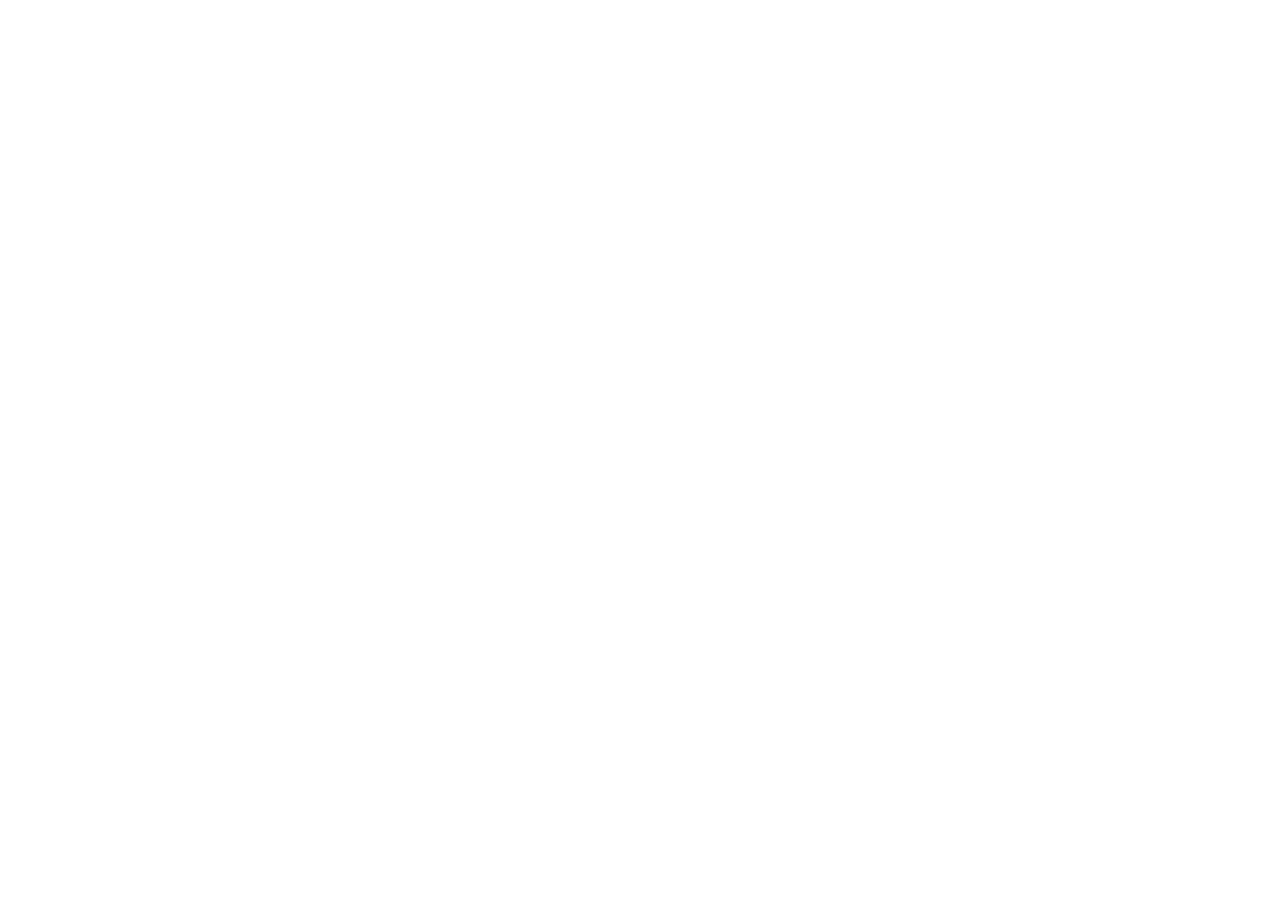
==== html_basic/index.html @ 540d51ee "Create index.html" ====
<!DOCTYPE html>
<html lang="en">
<head>
    <meta charset="UTF-8">
    <meta name="viewport" content="width=device-width, initial-scale=1.0">
    <title>Make a cool first webpage</title>
</head>
<body>
    
</body>
</html>
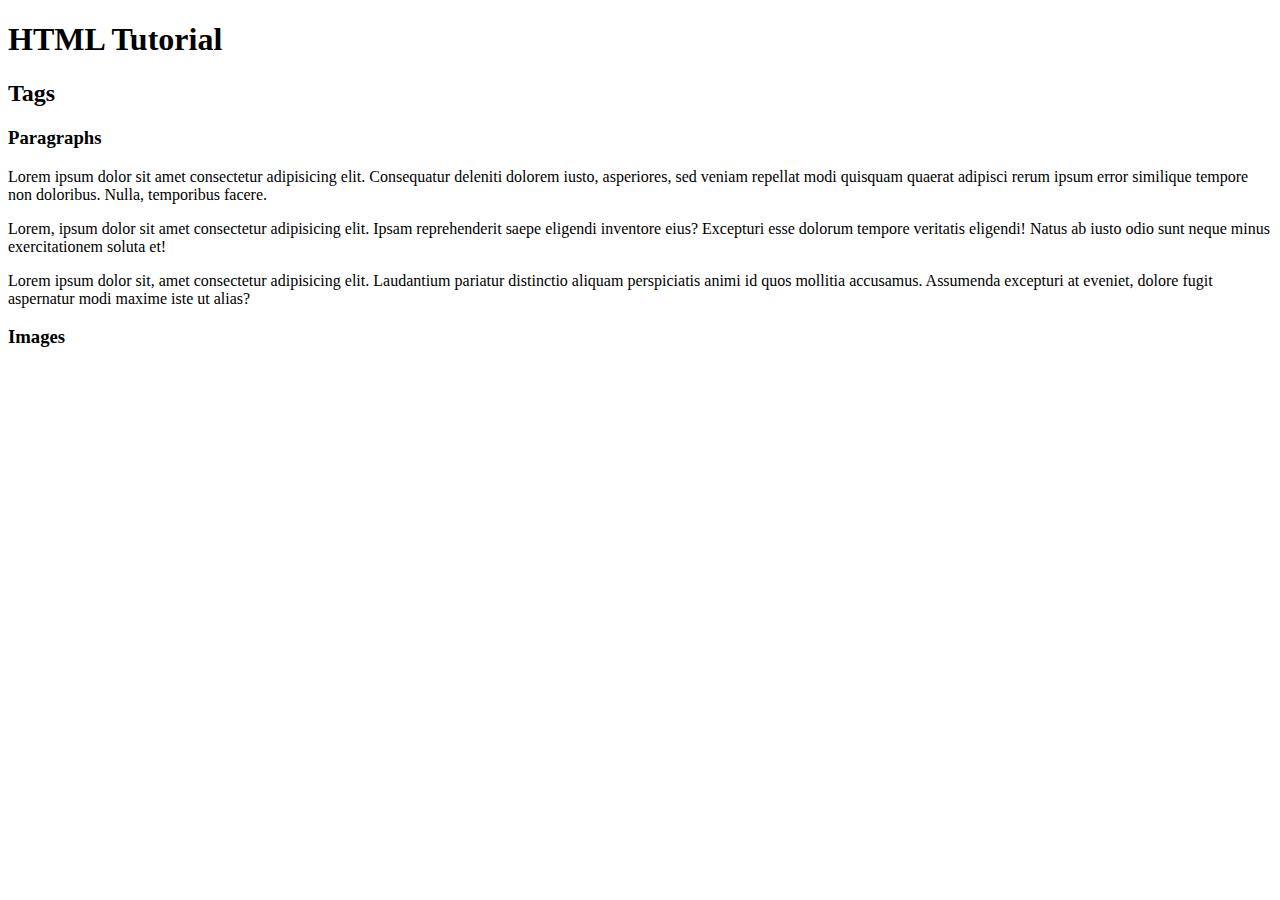
==== commit e62ffdb0: "Update index.html" ====
--- a/html_basic/index.html
+++ b/html_basic/index.html
@@ -6,6 +6,25 @@
     <title>Make a cool first webpage</title>
 </head>
 <body>
-    
+    <h1>HTML Tutorial</h1>
+    <h2>Tags</h2>
+    <aside>
+        <h3>Paragraphs</h3>
+        <p>Lorem ipsum dolor sit amet consectetur adipisicing elit. Consequatur deleniti dolorem iusto, asperiores, sed veniam repellat modi quisquam quaerat adipisci rerum ipsum error similique tempore non doloribus. Nulla, temporibus facere.</p>
+    </aside>
+    <article>
+        <p>
+            Lorem, ipsum dolor sit amet consectetur adipisicing elit. Ipsam reprehenderit saepe eligendi inventore eius? Excepturi esse dolorum tempore veritatis eligendi! Natus ab iusto odio sunt neque minus exercitationem soluta et!
+        </p>
+    </article>
+    <article>
+        <p>
+            Lorem ipsum dolor sit, amet consectetur adipisicing elit. Laudantium pariatur distinctio aliquam perspiciatis animi id quos mollitia accusamus. Assumenda excepturi at eveniet, dolore fugit aspernatur modi maxime iste ut alias?
+        </p>
+    </article>
+    <h3>Images</h3>
+    <a href="www.google.com">
+        <img src="https://www.holbertonschool.com/holberton-logo.png" alt="">
+    </a>
 </body>
 </html>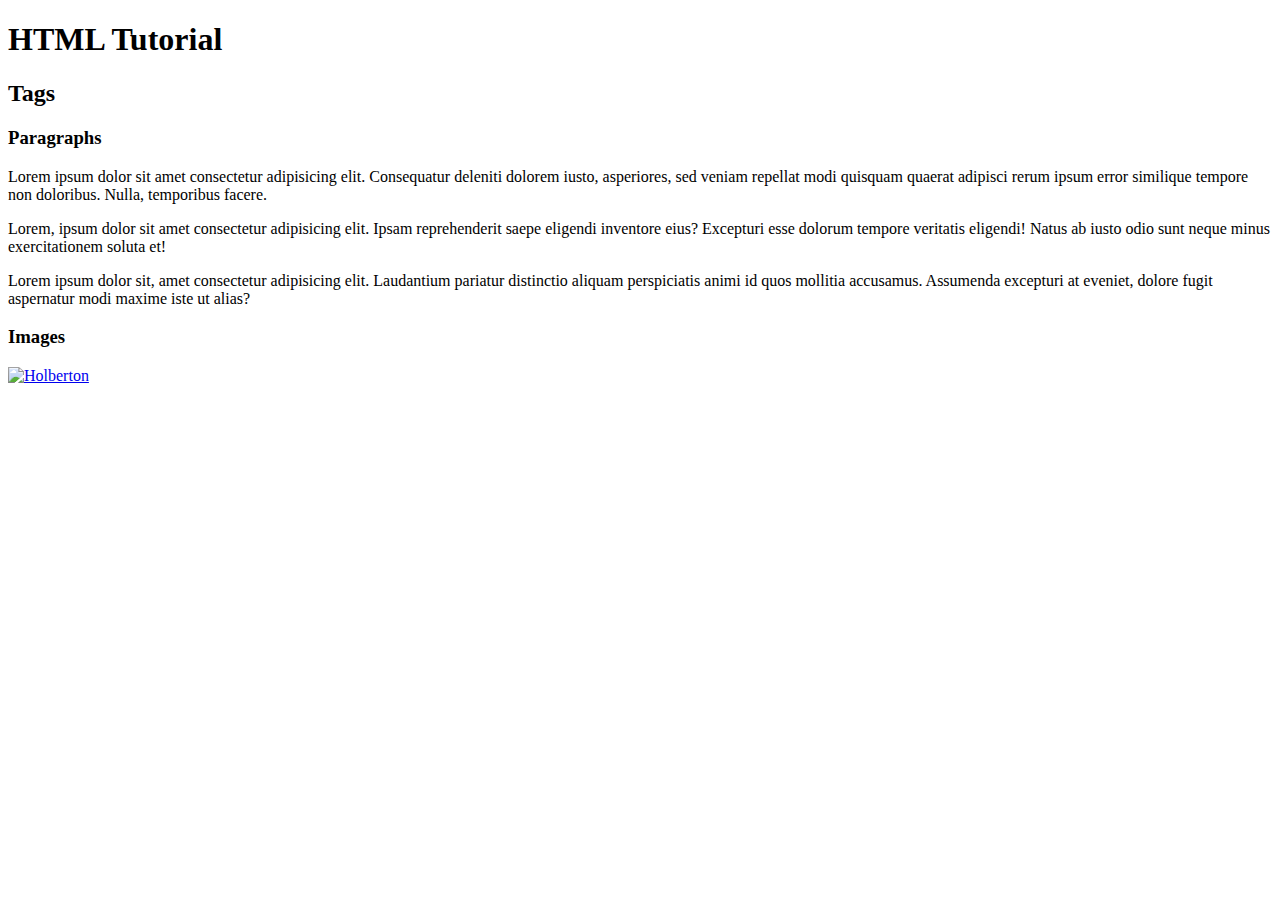
==== commit 632e01ca: "Update index.html" ====
--- a/html_basic/index.html
+++ b/html_basic/index.html
@@ -24,7 +24,7 @@
     </article>
     <h3>Images</h3>
     <a href="www.google.com">
-        <img src="https://www.holbertonschool.com/holberton-logo.png" alt="">
+        <img src="https://www.holbertonschool.com/holberton-logo.png" alt="Holberton">
     </a>
 </body>
 </html>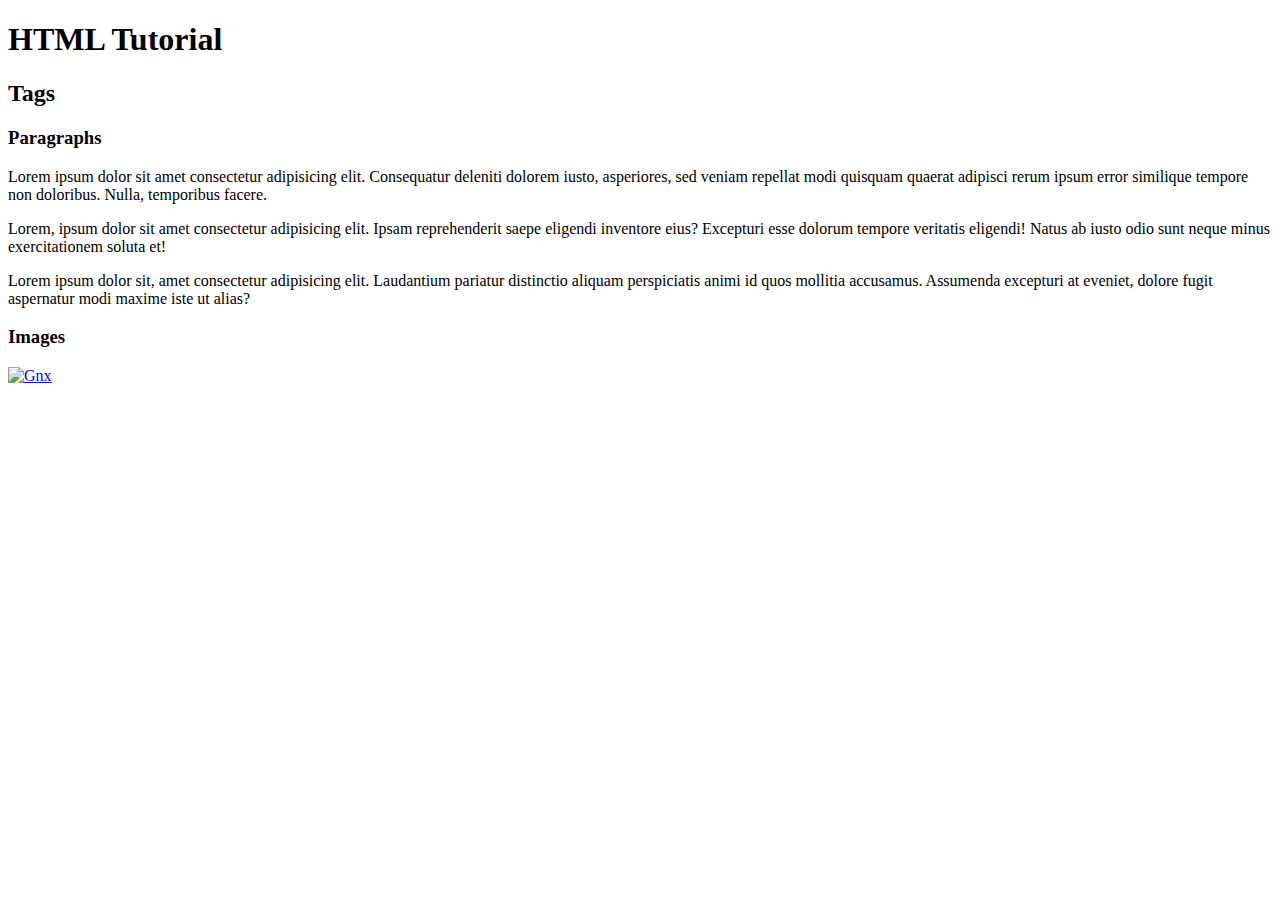
==== commit 5f8f4a3c: "Update index.html" ====
--- a/html_basic/index.html
+++ b/html_basic/index.html
@@ -10,21 +10,30 @@
     <h2>Tags</h2>
     <aside>
         <h3>Paragraphs</h3>
-        <p>Lorem ipsum dolor sit amet consectetur adipisicing elit. Consequatur deleniti dolorem iusto, asperiores, sed veniam repellat modi quisquam quaerat adipisci rerum ipsum error similique tempore non doloribus. Nulla, temporibus facere.</p>
+        <p>Lorem ipsum dolor sit amet consectetur adipisicing elit. 
+            Consequatur deleniti dolorem iusto, asperiores, 
+            sed veniam repellat modi quisquam quaerat adipisci 
+            rerum ipsum error similique tempore non doloribus. Nulla, temporibus facere.</p>
     </aside>
     <article>
         <p>
-            Lorem, ipsum dolor sit amet consectetur adipisicing elit. Ipsam reprehenderit saepe eligendi inventore eius? Excepturi esse dolorum tempore veritatis eligendi! Natus ab iusto odio sunt neque minus exercitationem soluta et!
+            Lorem, ipsum dolor sit amet consectetur adipisicing elit. 
+            Ipsam reprehenderit saepe eligendi inventore eius? 
+            Excepturi esse dolorum tempore veritatis eligendi! 
+            Natus ab iusto odio sunt neque minus exercitationem soluta et!
         </p>
     </article>
     <article>
         <p>
-            Lorem ipsum dolor sit, amet consectetur adipisicing elit. Laudantium pariatur distinctio aliquam perspiciatis animi id quos mollitia accusamus. Assumenda excepturi at eveniet, dolore fugit aspernatur modi maxime iste ut alias?
+            Lorem ipsum dolor sit, amet consectetur adipisicing elit. 
+            Laudantium pariatur distinctio aliquam perspiciatis 
+            animi id quos mollitia accusamus. Assumenda excepturi at 
+            eveniet, dolore fugit aspernatur modi maxime iste ut alias?
         </p>
     </article>
     <h3>Images</h3>
-    <a href="www.google.com">
-        <img src="https://www.holbertonschool.com/holberton-logo.png" alt="Holberton">
+    <a href="https://www.google.com/url?sa=i&url=https%3A%2F%2Fopen.spotify.com%2Falbum%2F0hvT3yIEysuuvkK73vgdcW&psig=AOvVaw0jauoO6gMfcxuPmxiEQUZ4&ust=1737208233658000&source=images&cd=vfe&opi=89978449&ved=0CBQQjRxqFwoTCIjEvpDz_IoDFQAAAAAdAAAAABAE">
+        <img src="https://i.scdn.co/image/ab67616d0000b273d9985092cd88bffd97653b58" alt="Gnx">
     </a>
 </body>
 </html>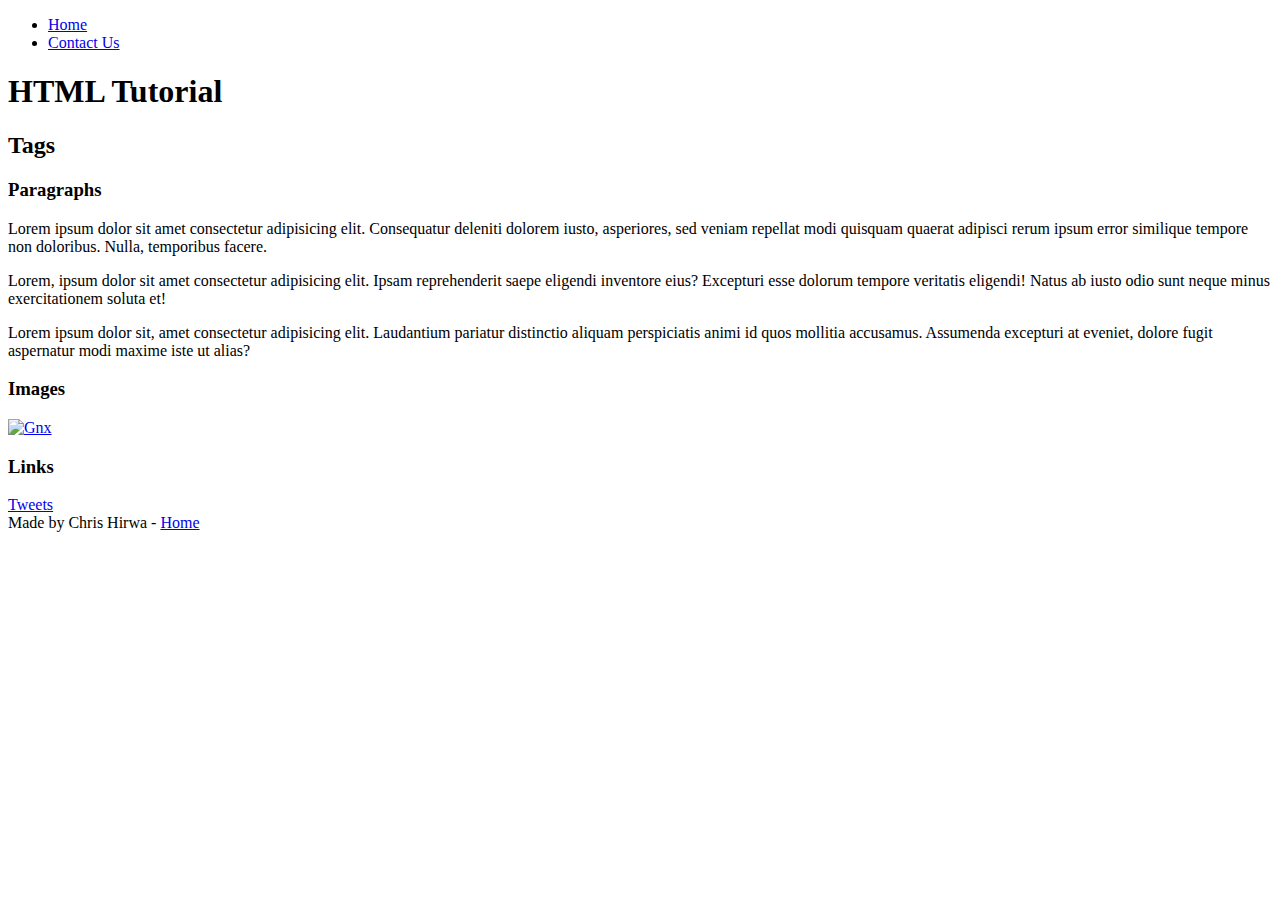
==== commit c6fb592d: "Done" ====
--- a/html_basic/index.html
+++ b/html_basic/index.html
@@ -6,6 +6,12 @@
     <title>Make a cool first webpage</title>
 </head>
 <body>
+    <header>
+        <ul>
+            <li><a href="index.html">Home</a></li>
+            <li><a href="#">Contact Us</a></li>
+        </ul>
+    </header>
     <h1>HTML Tutorial</h1>
     <h2>Tags</h2>
     <aside>
@@ -35,5 +41,10 @@
     <a href="https://www.google.com/url?sa=i&url=https%3A%2F%2Fopen.spotify.com%2Falbum%2F0hvT3yIEysuuvkK73vgdcW&psig=AOvVaw0jauoO6gMfcxuPmxiEQUZ4&ust=1737208233658000&source=images&cd=vfe&opi=89978449&ved=0CBQQjRxqFwoTCIjEvpDz_IoDFQAAAAAdAAAAABAE">
         <img src="https://i.scdn.co/image/ab67616d0000b273d9985092cd88bffd97653b58" alt="Gnx">
     </a>
+
+    <h3>Links</h3>
+		<a href="tweets.html">Tweets</a>
+</article>
+<footer>Made by Chris Hirwa - <a href="<ANY LINK>" target="_blank">Home</a></footer>
 </body>
 </html>